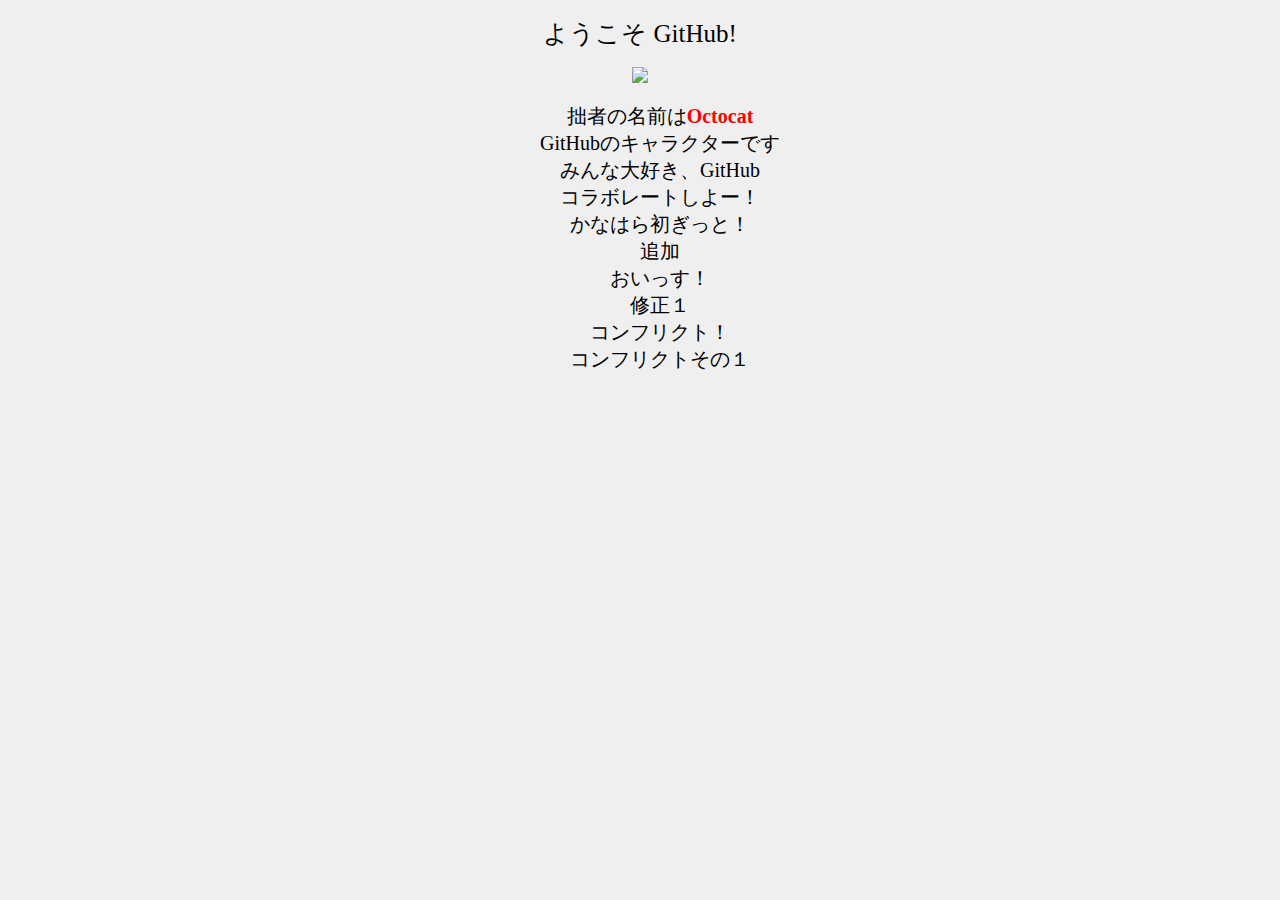
==== public/index.html @ e71384ec "コンフリクトその１" ====
<!DOCTYPE html>
<html>
<head>
<title>Welcome GitHub!</title>
<meta charset="UTF-8" />
<script src="js/jquery-2.0.3.min.js"></script>
<link rel="stylesheet" href="css/main.css" />
</head>
<body>
<h1>ようこそ GitHub!</h1>
<section>
<img src="images/Octocat.png" width="250px" />
<ul>
<li><span>拙者の名前は<b>Octocat</b></span></li>
<li><span>GitHubのキャラクターです</span></li>
<li><span>みんな大好き、GitHub</span></li>
<li><span>コラボレートしよー！</span></li>
<li><span>かなはら初ぎっと！</span></li>
<li><span>追加</span></li>
<li><span>おいっす！</span></li>
<li><span>修正１</span></li>
<li><span>コンフリクト！</span></li>
<li><span>コンフリクトその１</span></li>
</ul>
</section>
</body>
</html>
---- public/css/main.css ----
@charset "UTF-8";

body {
    background-color: #EFEFEF;
	text-align:center;
	position:relative;
}

h1 {font-weight: normal; font-size: 25px;}
h1:hover {font-weight: bold;}
li { list-style:none;
    font-size: 20px;
}

b {color: red;}

/*1218test*/
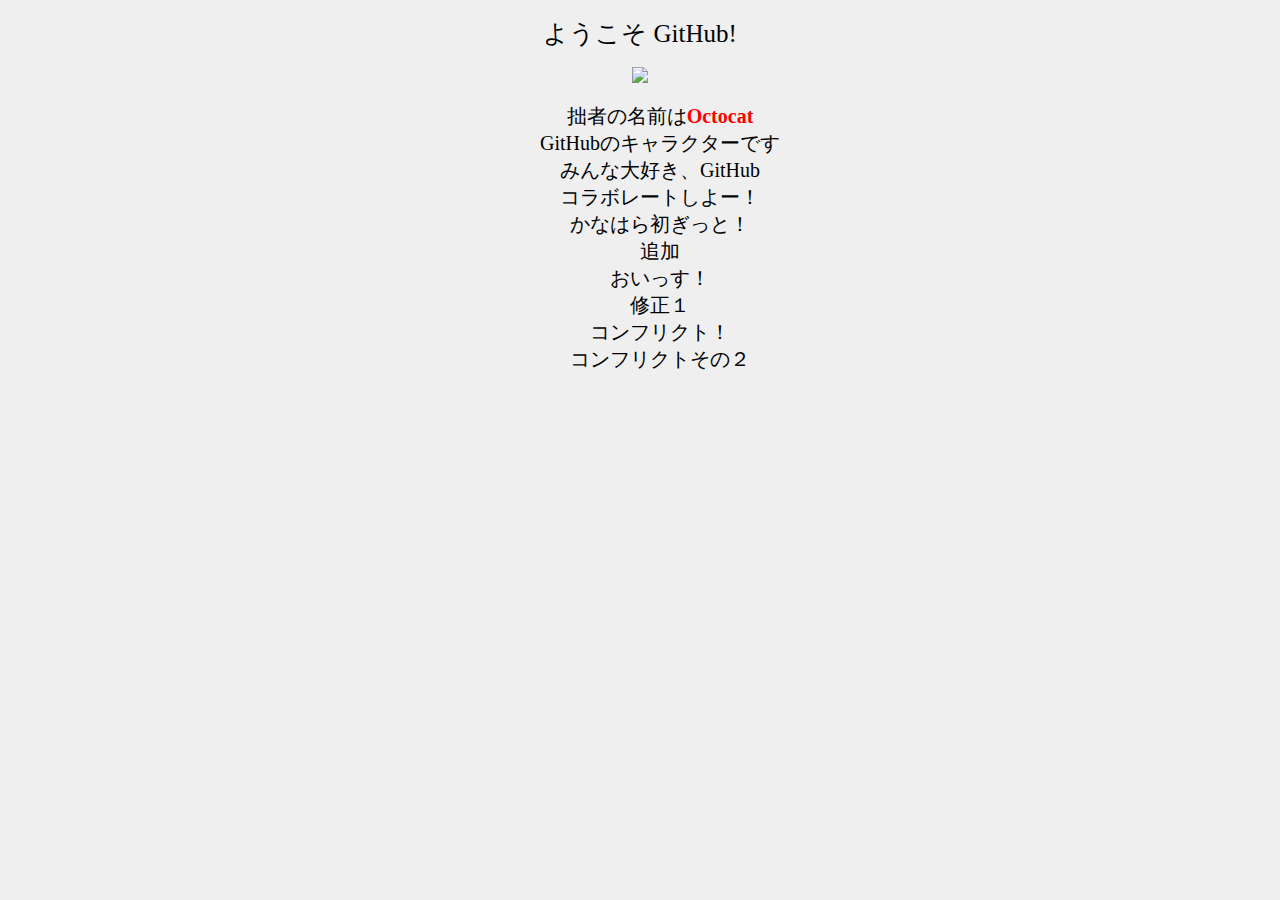
==== commit fafcbc6f: "コンフリクトその２" ====
--- a/public/index.html
+++ b/public/index.html
@@ -20,7 +20,7 @@
 <li><span>おいっす！</span></li>
 <li><span>修正１</span></li>
 <li><span>コンフリクト！</span></li>
-<li><span>コンフリクトその１</span></li>
+<li><span>コンフリクトその２</span></li>
 </ul>
 </section>
 </body>
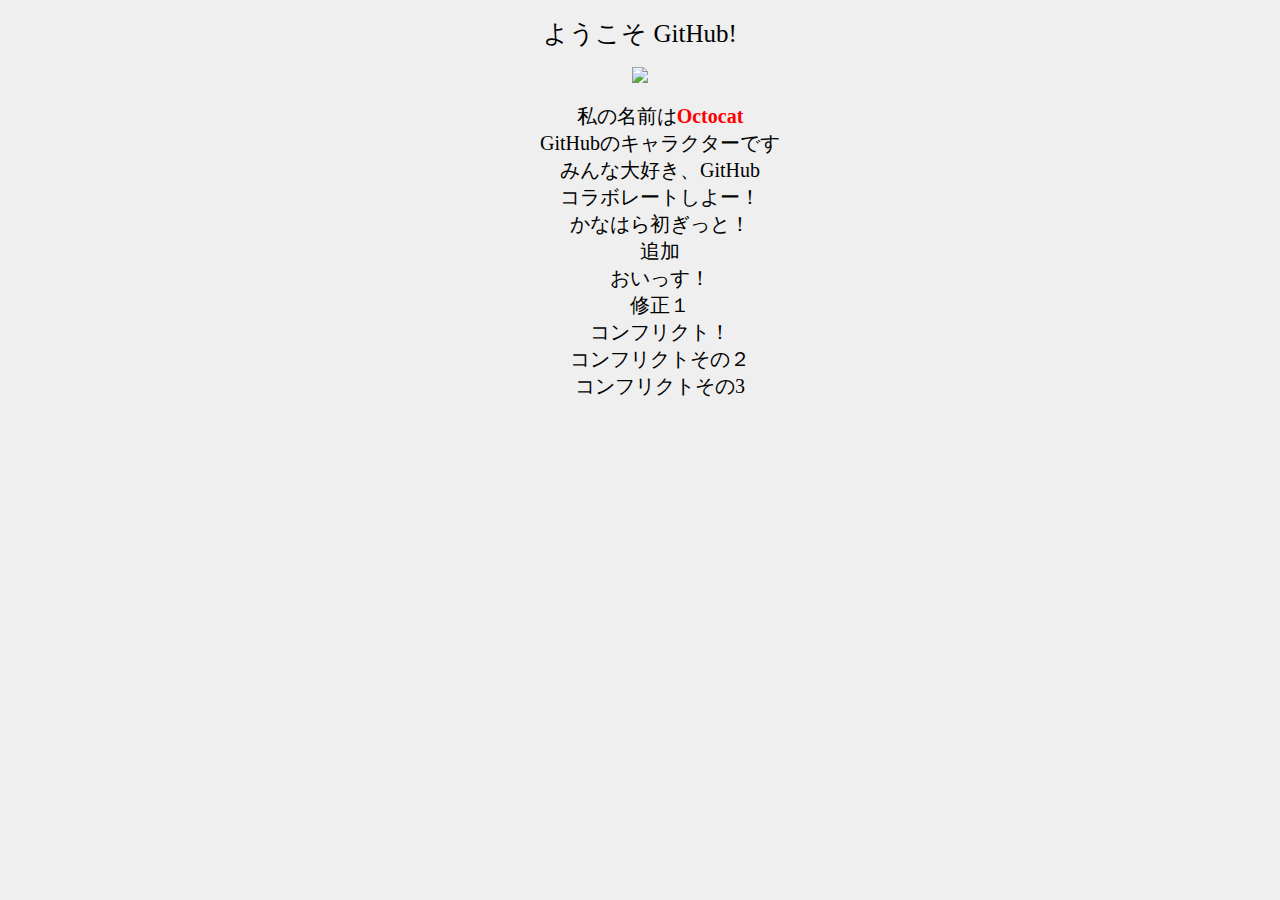
==== commit 50323d16: "コンフリクト３" ====
--- a/public/index.html
+++ b/public/index.html
@@ -11,7 +11,7 @@
 <section>
 <img src="images/Octocat.png" width="250px" />
 <ul>
-<li><span>拙者の名前は<b>Octocat</b></span></li>
+<li><span>私の名前は<b>Octocat</b></span></li>
 <li><span>GitHubのキャラクターです</span></li>
 <li><span>みんな大好き、GitHub</span></li>
 <li><span>コラボレートしよー！</span></li>
@@ -21,6 +21,7 @@
 <li><span>修正１</span></li>
 <li><span>コンフリクト！</span></li>
 <li><span>コンフリクトその２</span></li>
+<li><span>コンフリクトその3</span></li>
 </ul>
 </section>
 </body>
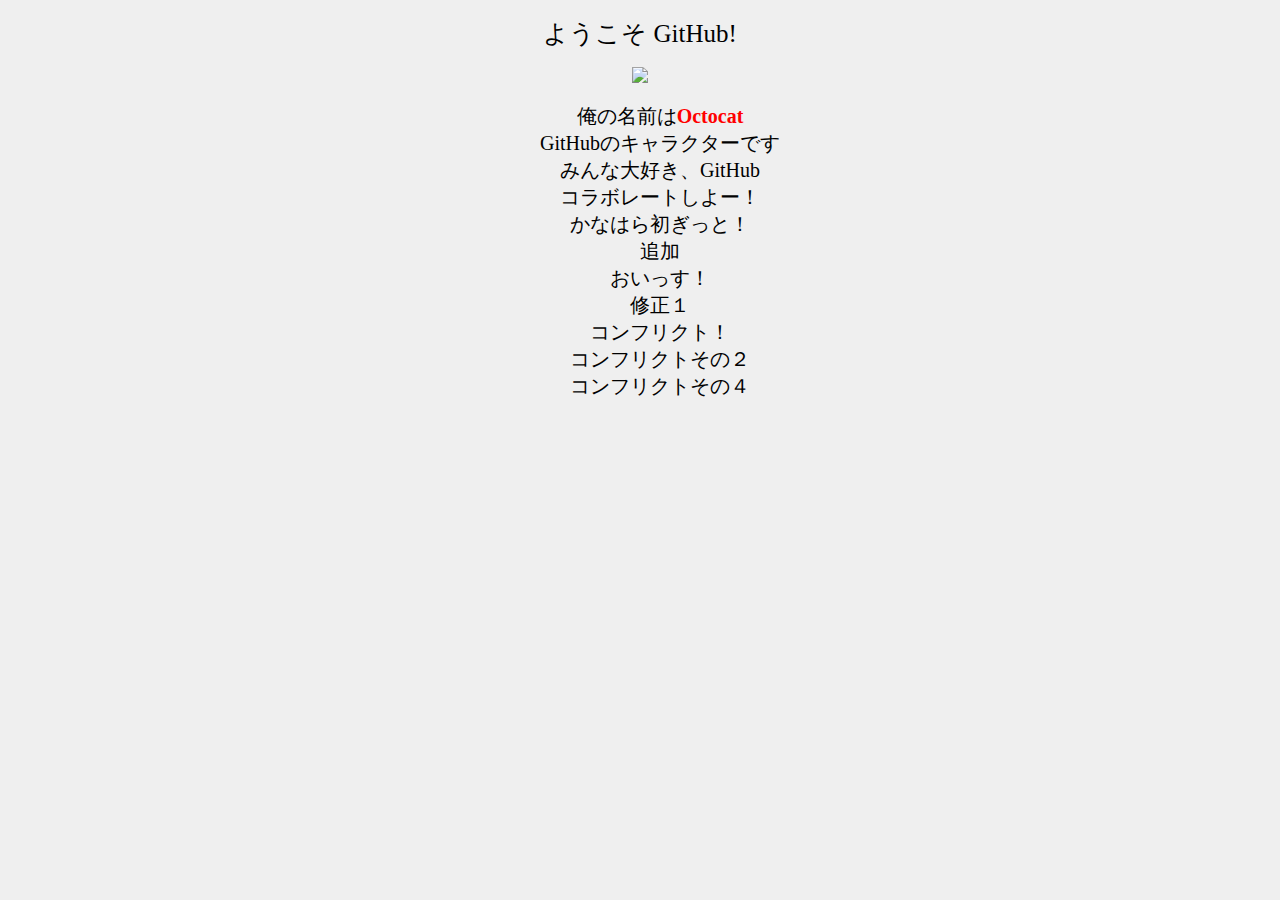
==== commit 9dc7de30: "コンフリクト４" ====
--- a/public/index.html
+++ b/public/index.html
@@ -11,7 +11,7 @@
 <section>
 <img src="images/Octocat.png" width="250px" />
 <ul>
-<li><span>私の名前は<b>Octocat</b></span></li>
+<li><span>俺の名前は<b>Octocat</b></span></li>
 <li><span>GitHubのキャラクターです</span></li>
 <li><span>みんな大好き、GitHub</span></li>
 <li><span>コラボレートしよー！</span></li>
@@ -21,7 +21,7 @@
 <li><span>修正１</span></li>
 <li><span>コンフリクト！</span></li>
 <li><span>コンフリクトその２</span></li>
-<li><span>コンフリクトその3</span></li>
+<li><span>コンフリクトその４</span></li>
 </ul>
 </section>
 </body>
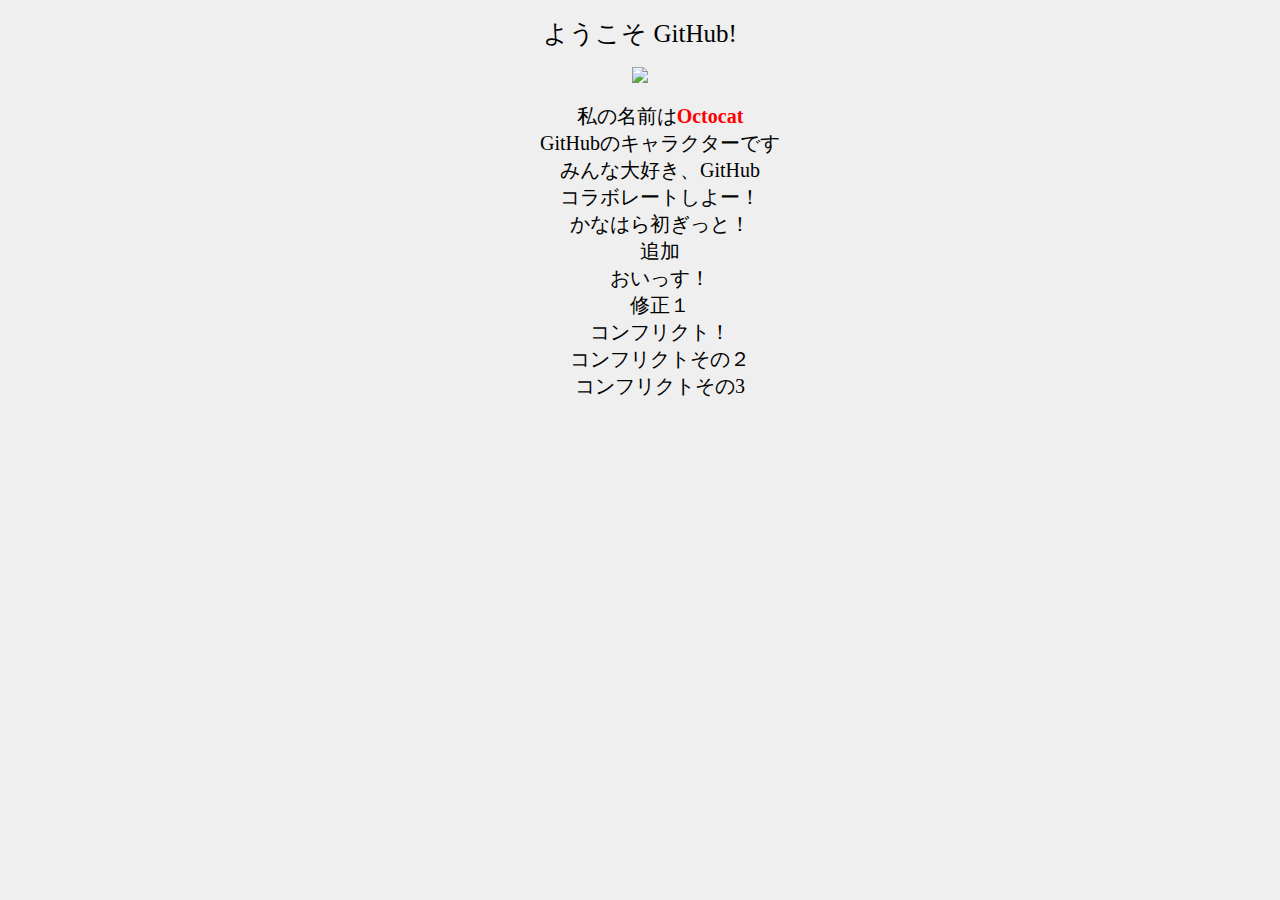
==== commit 8d9d3057: "Merge pull request #26 from Git-workshop-GUI/feature/conf3" ====
--- a/public/index.html
+++ b/public/index.html
@@ -11,7 +11,7 @@
 <section>
 <img src="images/Octocat.png" width="250px" />
 <ul>
-<li><span>俺の名前は<b>Octocat</b></span></li>
+<li><span>私の名前は<b>Octocat</b></span></li>
 <li><span>GitHubのキャラクターです</span></li>
 <li><span>みんな大好き、GitHub</span></li>
 <li><span>コラボレートしよー！</span></li>
@@ -21,7 +21,7 @@
 <li><span>修正１</span></li>
 <li><span>コンフリクト！</span></li>
 <li><span>コンフリクトその２</span></li>
-<li><span>コンフリクトその４</span></li>
+<li><span>コンフリクトその3</span></li>
 </ul>
 </section>
 </body>
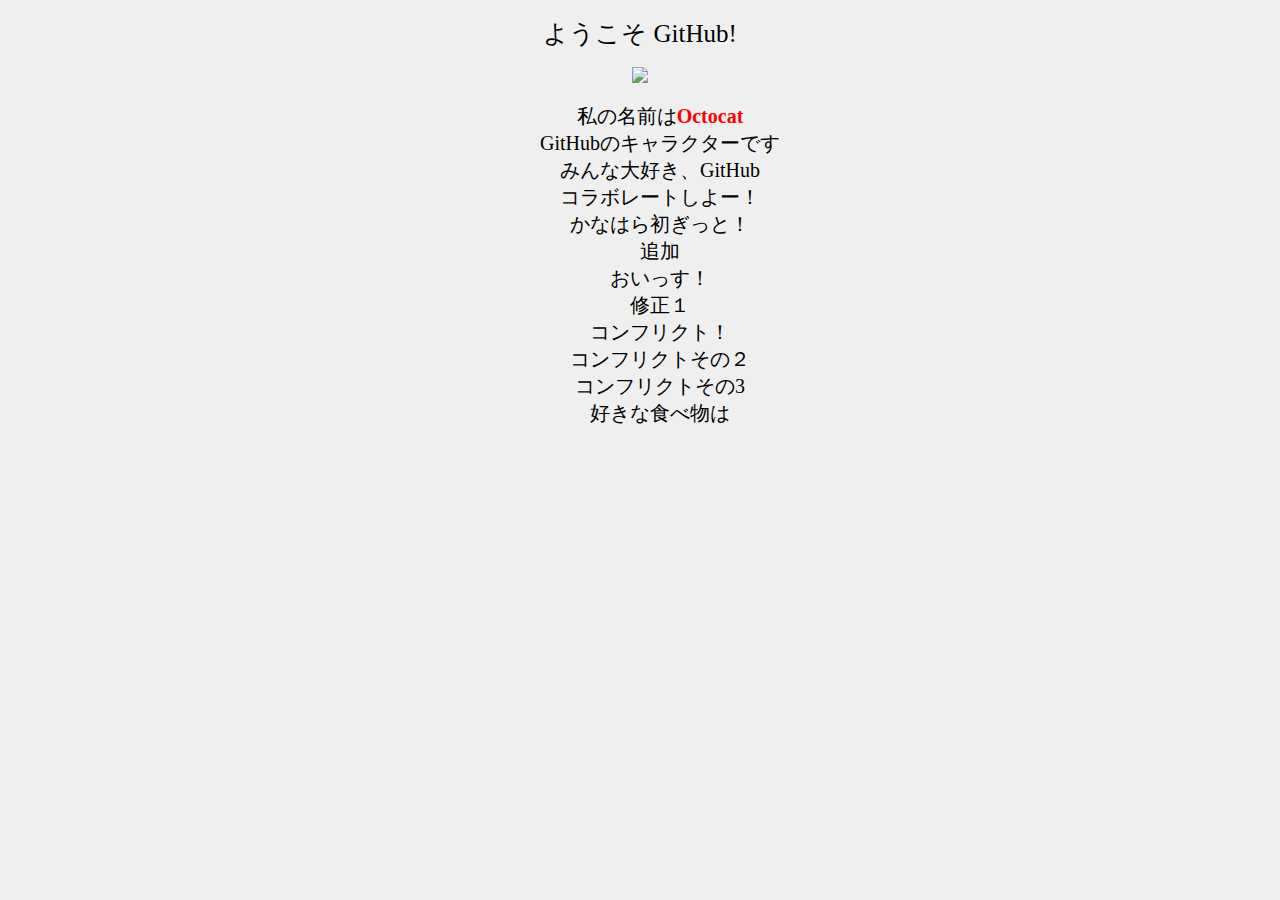
==== commit 6f21395c: "好きな食べ物は" ====
--- a/public/index.html
+++ b/public/index.html
@@ -22,6 +22,7 @@
 <li><span>コンフリクト！</span></li>
 <li><span>コンフリクトその２</span></li>
 <li><span>コンフリクトその3</span></li>
+<li><span>好きな食べ物は</span></li>
 </ul>
 </section>
 </body>
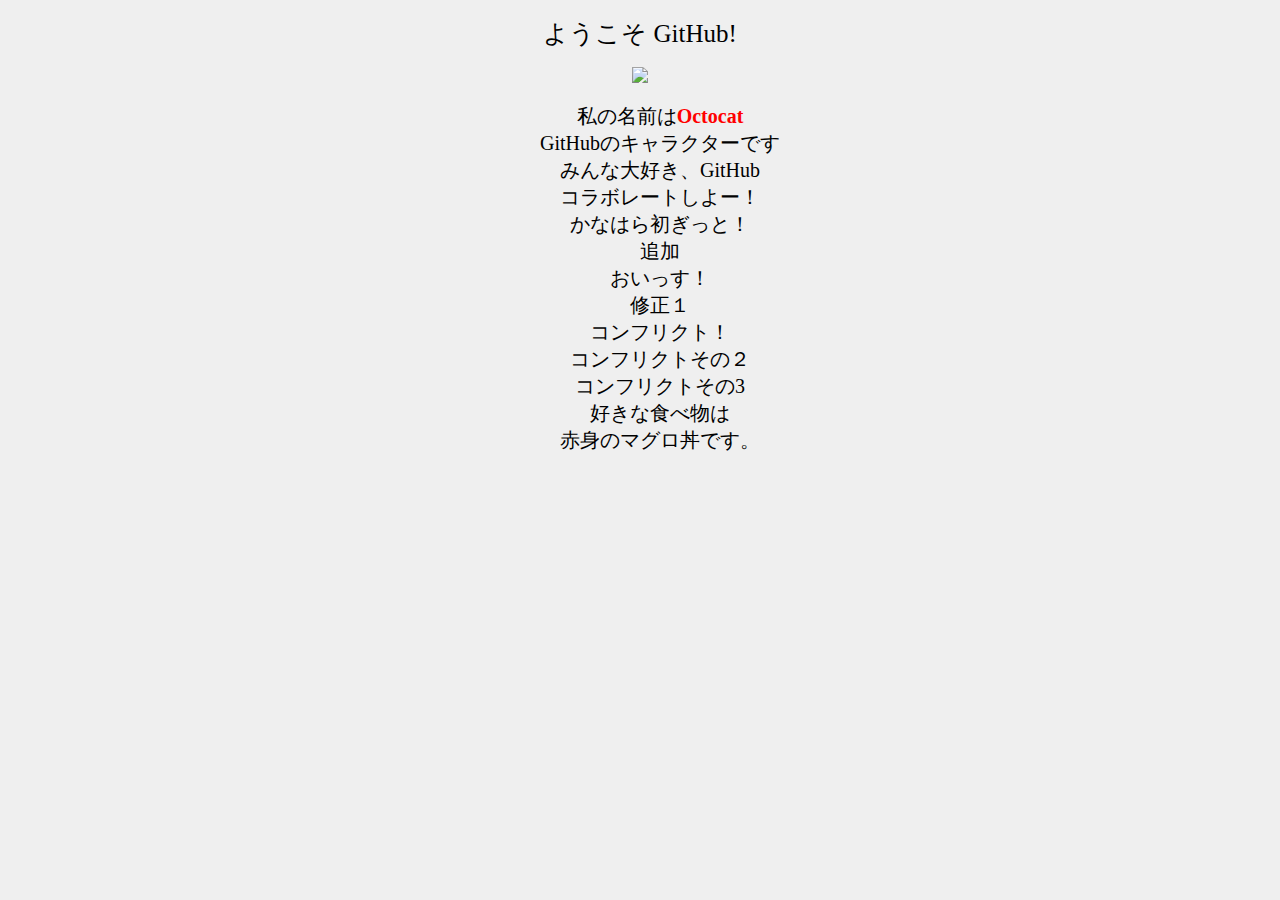
==== commit 2e17b6b8: "マグロ丼でーす" ====
--- a/public/index.html
+++ b/public/index.html
@@ -23,6 +23,7 @@
 <li><span>コンフリクトその２</span></li>
 <li><span>コンフリクトその3</span></li>
 <li><span>好きな食べ物は</span></li>
+<li><span>赤身のマグロ丼です。</span></li>
 </ul>
 </section>
 </body>
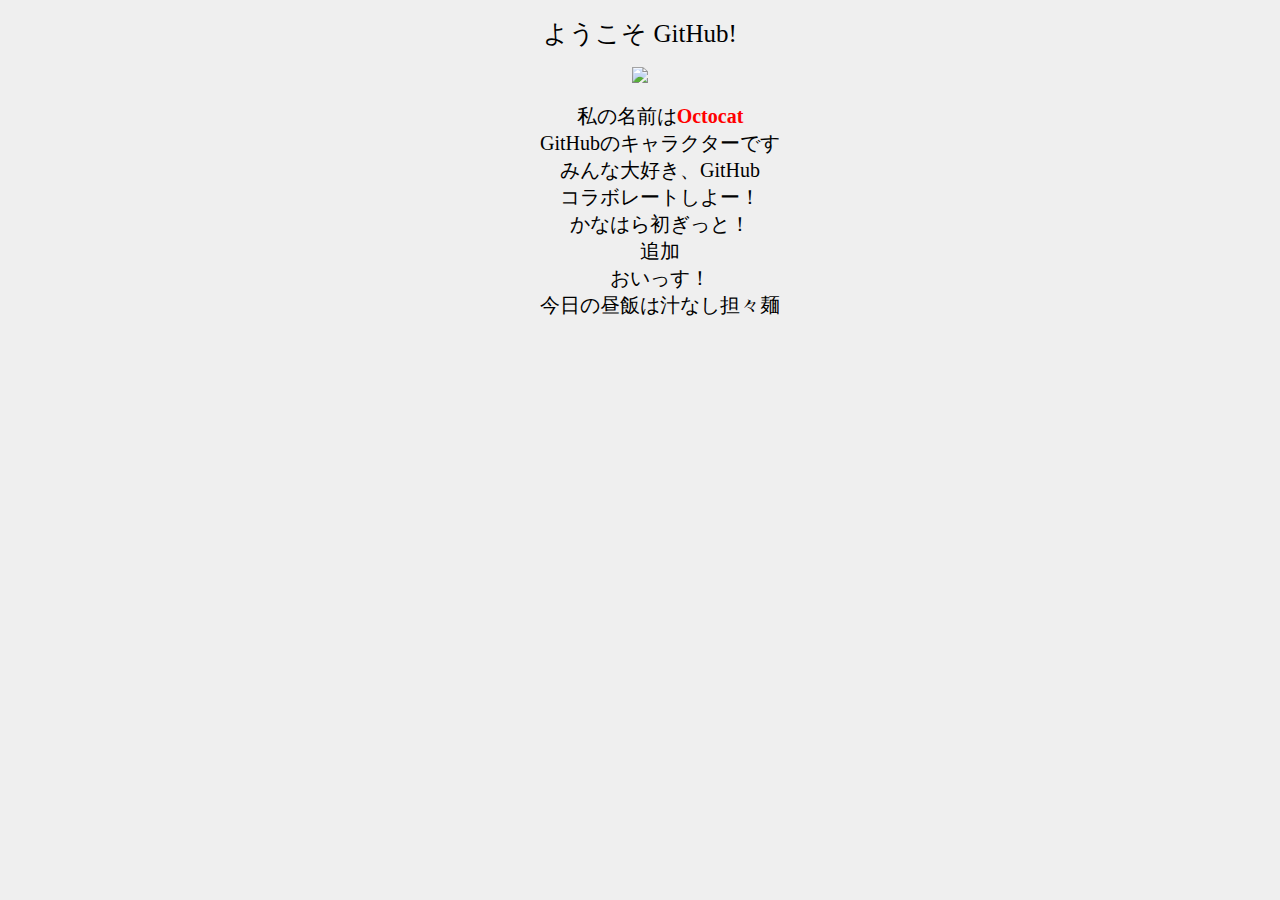
==== commit 89500190: "今日の昼飯は汁なし担々麺" ====
--- a/public/index.html
+++ b/public/index.html
@@ -18,12 +18,7 @@
 <li><span>かなはら初ぎっと！</span></li>
 <li><span>追加</span></li>
 <li><span>おいっす！</span></li>
-<li><span>修正１</span></li>
-<li><span>コンフリクト！</span></li>
-<li><span>コンフリクトその２</span></li>
-<li><span>コンフリクトその3</span></li>
-<li><span>好きな食べ物は</span></li>
-<li><span>赤身のマグロ丼です。</span></li>
+<li><span>今日の昼飯は汁なし担々麺</span></li>
 </ul>
 </section>
 </body>
